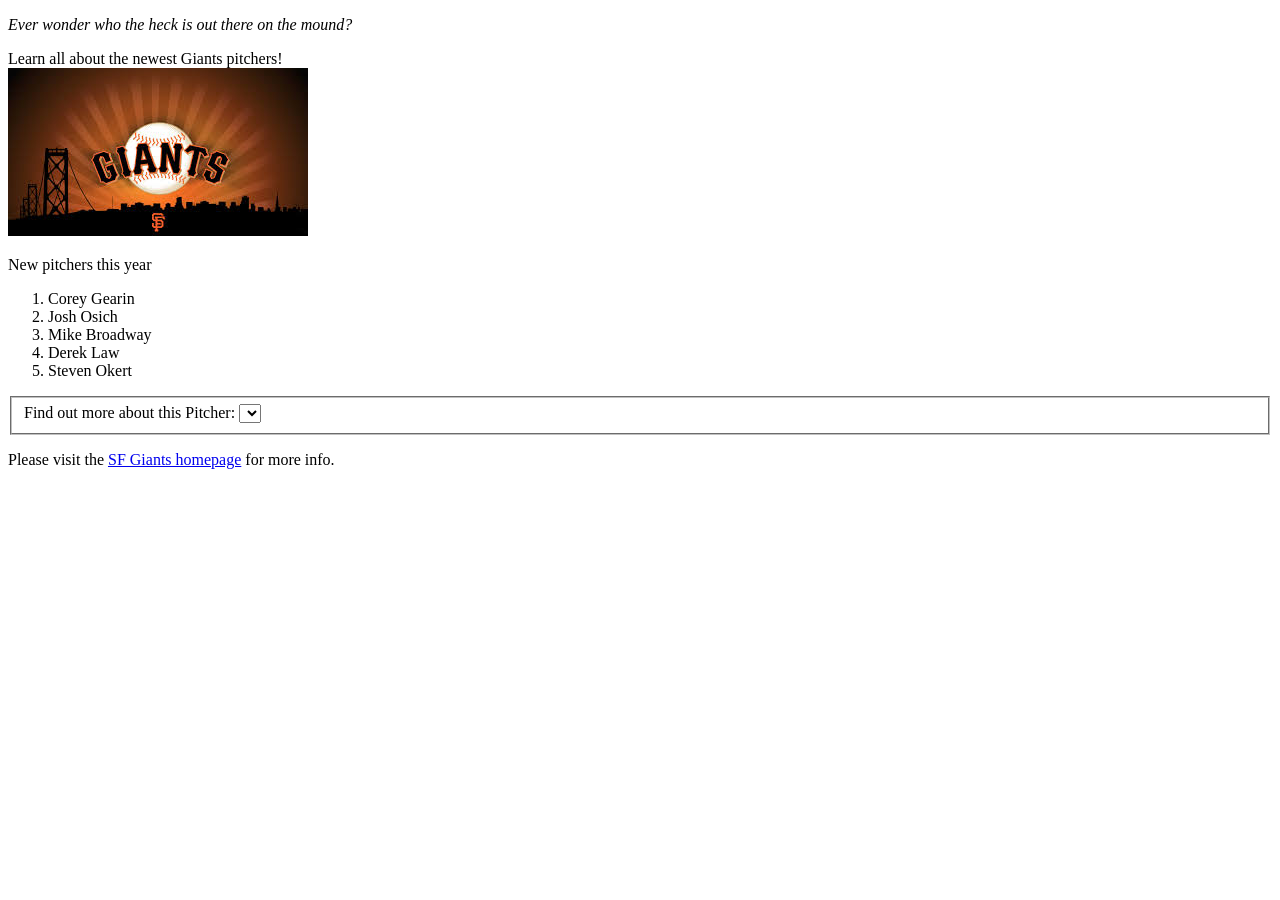
==== index.html @ e694be00 "solo challenge update 10:17" ====
<!DOCTYPE html>
<html>
<head>
	<title>Giants Rookie Pitcher Page</title>
	<p><em>Ever wonder who the heck is out there on the mound?</em></p>
</head>
<body>
Learn all about the newest Giants pitchers!
<div><img src="sfg.jpg" alt='sf giants'></div>
<p>New pitchers this year
	<ol>
		<li>Corey Gearin</li>
		<li>Josh Osich</li>
		<li>Mike Broadway</li>
		<li>Derek Law</li>
		<li>Steven Okert</li>
</ol>

	<form name="Pitchers" action="http://www.baseball-reference.com/teams/SFG/2015.shtml" method="index.html">
		<fieldset>
			<div>
				<label>Find out more about this Pitcher:</label>
				<select type='pticher'>...</select>
			</div>
		</fieldset>
	</form>
	<p>Please visit the <a href="www.sfgiants.com">SF Giants homepage</a> for more info.</p>
</body>
</html>
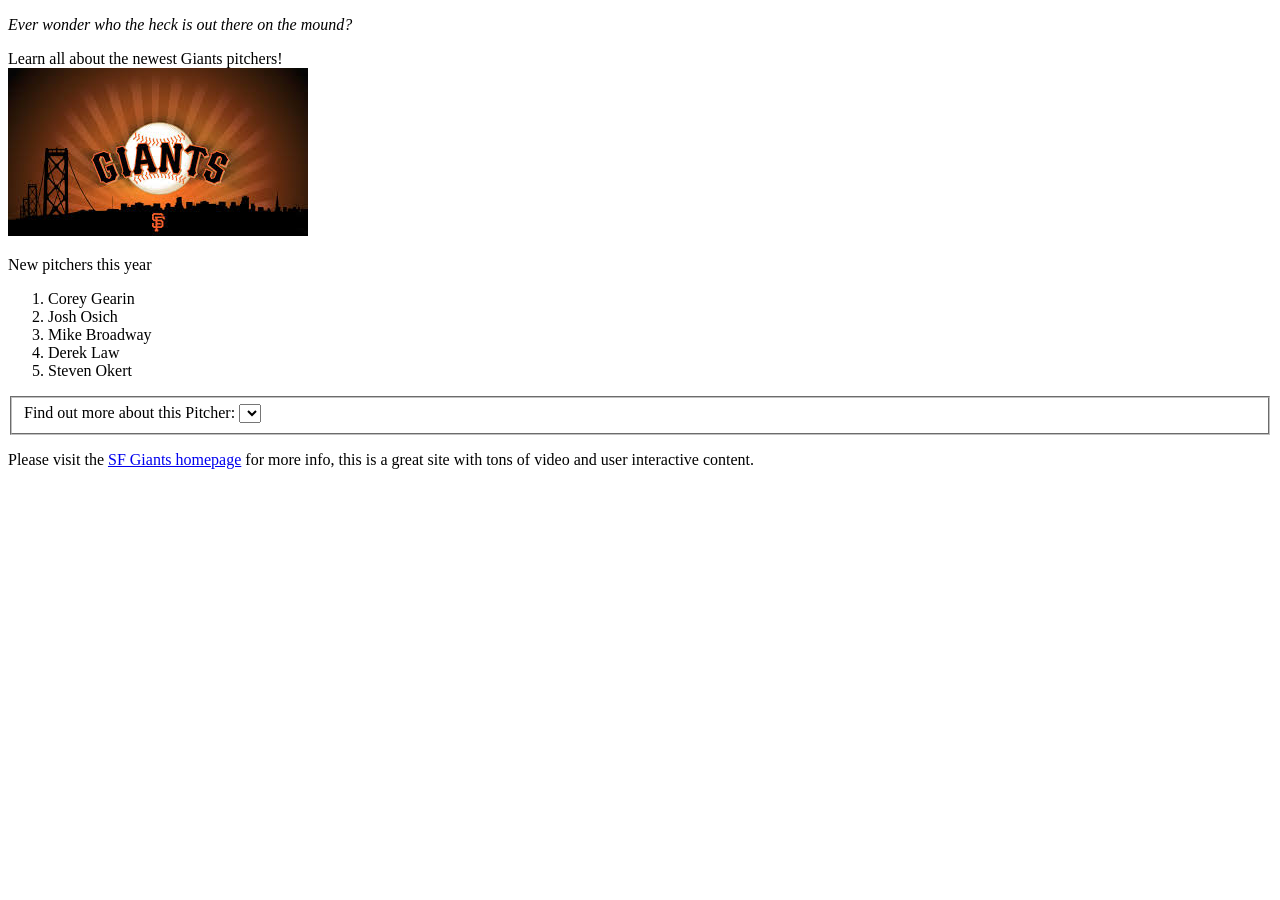
==== commit 49930786: "edit solochallenge" ====
--- a/index.html
+++ b/index.html
@@ -24,6 +24,6 @@
 			</div>
 		</fieldset>
 	</form>
-	<p>Please visit the <a href="www.sfgiants.com">SF Giants homepage</a> for more info.</p>
+	<p>Please visit the <a href="www.sfgiants.com">SF Giants homepage</a> for more info, this is a great site with tons of video and user interactive content.</p>
 </body>
 </html>
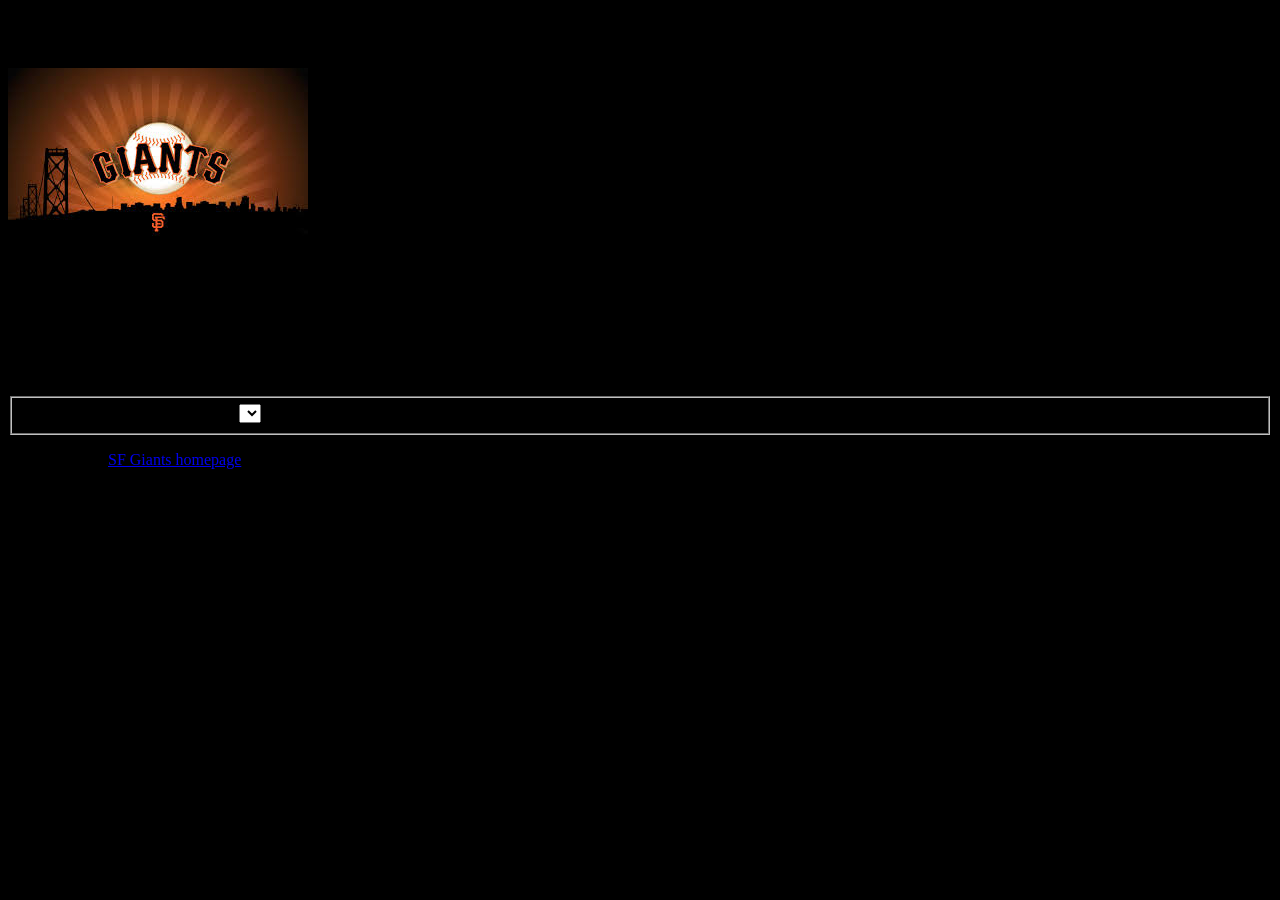
==== commit af0afa0a: "added stylesheet css and Cody Gearin page" ====
--- a/index.html
+++ b/index.html
@@ -1,22 +1,23 @@
 <!DOCTYPE html>
 <html>
-<head>
-	<title>Giants Rookie Pitcher Page</title>
-	<p><em>Ever wonder who the heck is out there on the mound?</em></p>
-</head>
+	<head>
+		<link rel="stylesheet" href="style.css" type="text/css">
+		<title>Giants Rookie Pitcher Page</title>
+		<p><em>Ever wonder who the heck is out there on the mound?</em></p>
+	</head>
 <body>
 Learn all about the newest Giants pitchers!
-<div><img src="sfg.jpg" alt='sf giants'></div>
-<p>New pitchers this year
-	<ol>
-		<li>Corey Gearin</li>
-		<li>Josh Osich</li>
-		<li>Mike Broadway</li>
-		<li>Derek Law</li>
-		<li>Steven Okert</li>
-</ol>
+	<div><img src="sfg.jpg" alt='sf giants'></div>
+		<p>New pitchers this year
+			<ol>
+				<li>Corey Gearin</li>
+				<li>Josh Osich</li>
+				<li>Mike Broadway</li>
+				<li>Derek Law</li>
+				<li>Steven Okert</li>
+			</ol>
 
-	<form name="Pitchers" action="http://www.baseball-reference.com/teams/SFG/2015.shtml" method="index.html">
+	<form name="Pitchers" action="index.html" method="get">
 		<fieldset>
 			<div>
 				<label>Find out more about this Pitcher:</label>
--- a/style.css
+++ b/style.css
@@ -0,0 +1 @@
+body{background-color: black;}
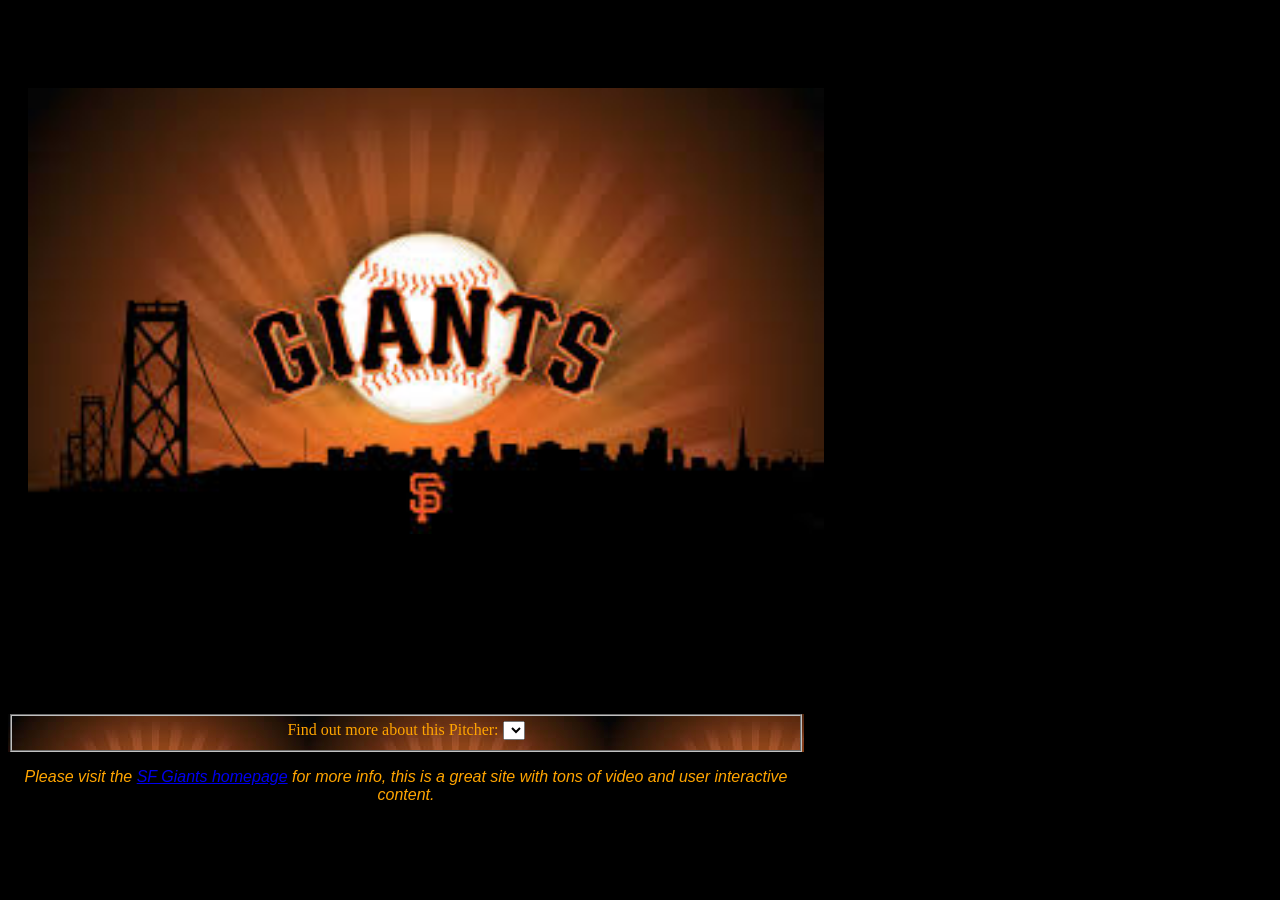
==== commit 54851e7b: "featurebranch commit" ====
--- a/index.html
+++ b/index.html
@@ -10,7 +10,7 @@
 	<div><img src="sfg.jpg" alt='sf giants'></div>
 		<p>New pitchers this year
 			<ol>
-				<li>Corey Gearin</li>
+				<li>Corey Gearrin</li>
 				<li>Josh Osich</li>
 				<li>Mike Broadway</li>
 				<li>Derek Law</li>
@@ -25,6 +25,9 @@
 			</div>
 		</fieldset>
 	</form>
-	<p>Please visit the <a href="www.sfgiants.com">SF Giants homepage</a> for more info, this is a great site with tons of video and user interactive content.</p>
+	
+	<footer>
+		<!-- sfgiants.com not loading, looks like it's trying to run from local machine --><p>Please visit the <a href="www.sfgiants.com">SF Giants homepage</a> for more info, this is a great site with tons of video and user interactive content.</p>
+	</footer>
 </body>
 </html>
--- a/style.css
+++ b/style.css
@@ -1 +1,30 @@
-body{background-color: black;}+body{background-color: black;}
+
+label{
+	color: orange;
+	z-index: 2;
+}
+footer{
+	text-align: center;
+	z-index: 2;
+	width:796px;
+	color:orange;
+	font-family: sans-serif;
+	font-style: italic;
+	
+	
+
+
+}
+img{
+	
+	width: 796px;
+	margin:0 0 0 0;
+	padding:20px;
+}
+form{
+	width: 796px;
+	text-align: center;
+	background-image: url("sfg.jpg");
+
+}
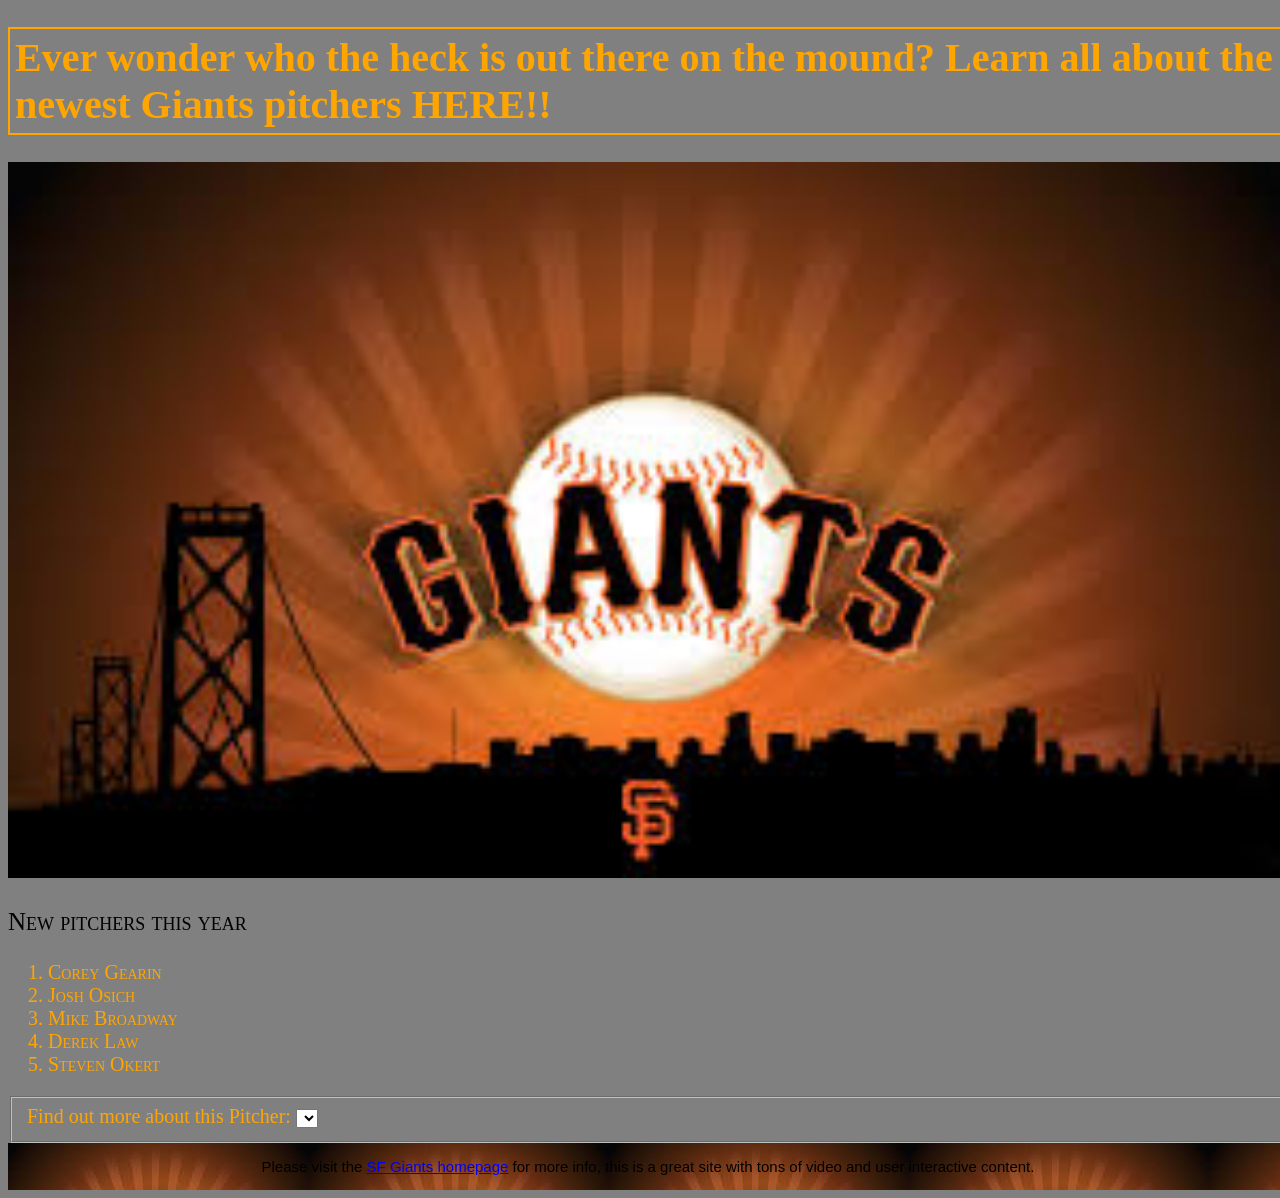
==== commit 8a25ad2b: "redid css file after accidental delete" ====
--- a/index.html
+++ b/index.html
@@ -1,16 +1,20 @@
 <!DOCTYPE html>
 <html>
 	<head>
-		<link rel="stylesheet" href="style.css" type="text/css">
-		<title>Giants Rookie Pitcher Page</title>
-		<p><em>Ever wonder who the heck is out there on the mound?</em></p>
-	</head>
+		
+			<title>Giants Rookie Pitcher Page</title>
+			<link rel="stylesheet" type="text/css" href="styles.css">
+	</head>		
+			
+	
 <body>
-Learn all about the newest Giants pitchers!
-	<div><img src="sfg.jpg" alt='sf giants'></div>
-		<p>New pitchers this year
-			<ol>
-				<li>Corey Gearrin</li>
+	<h1>Ever wonder who the heck is out there on the mound? Learn all about the newest Giants pitchers HERE!!
+	</h1>
+
+	<div class="sfimage"><img src="sfg.jpg" alt='sf giants'></div>
+		<p id="new_pitchers">New pitchers this year</p>
+			<ol class="pitcher_list">
+				<li>Corey Gearin</li>
 				<li>Josh Osich</li>
 				<li>Mike Broadway</li>
 				<li>Derek Law</li>
@@ -18,16 +22,15 @@
 			</ol>
 
 	<form name="Pitchers" action="index.html" method="get">
-		<fieldset>
+		<fieldset id="Pitcher_Dropdown">
 			<div>
 				<label>Find out more about this Pitcher:</label>
-				<select type='pticher'>...</select>
+				<select type='pticher'></select>
 			</div>
 		</fieldset>
 	</form>
-	
 	<footer>
-		<!-- sfgiants.com not loading, looks like it's trying to run from local machine --><p>Please visit the <a href="www.sfgiants.com">SF Giants homepage</a> for more info, this is a great site with tons of video and user interactive content.</p>
+	<p id="please_visit">Please visit the <a href="http://www.sfgiants.com/html/">SF Giants homepage</a> for more info, this is a great site with tons of video and user interactive content.</p>
 	</footer>
 </body>
 </html>
--- a/styles.css
+++ b/styles.css
@@ -0,0 +1,61 @@
+h1{
+	padding:5px;
+	border:2px solid orange;
+	width: 100%;
+	
+}
+
+footer{
+	display: inline-block;
+	text-align: center;
+	background-image:url("sfg.jpg");
+	width: 100%;
+}
+
+a:hover{
+	color: gray;
+}
+
+a:visited{
+	color:orange;
+
+}
+body{
+	background-color: gray;
+	font-size: 20px;
+	color:orange;
+	width: 100%;
+	}
+
+#new_pitchers{
+	color:black;
+	font-size: 25px;
+	font-variant: small-caps;
+}
+
+#please_visit{
+	color:black;
+	font-family: sans-serif;
+	font-size: 15px;
+	width: 100%;
+}
+
+.pitcher_list{
+	font-variant: small-caps;
+}
+
+img{
+	width:100%;
+}
+
+@media screen and (max-width: 500px) {
+  body,h1,footer{
+    font-size: 15px;
+  }
+}
+
+@media screen and (max-width: 500px) {
+  img {
+    width:40%;
+  }
+}
